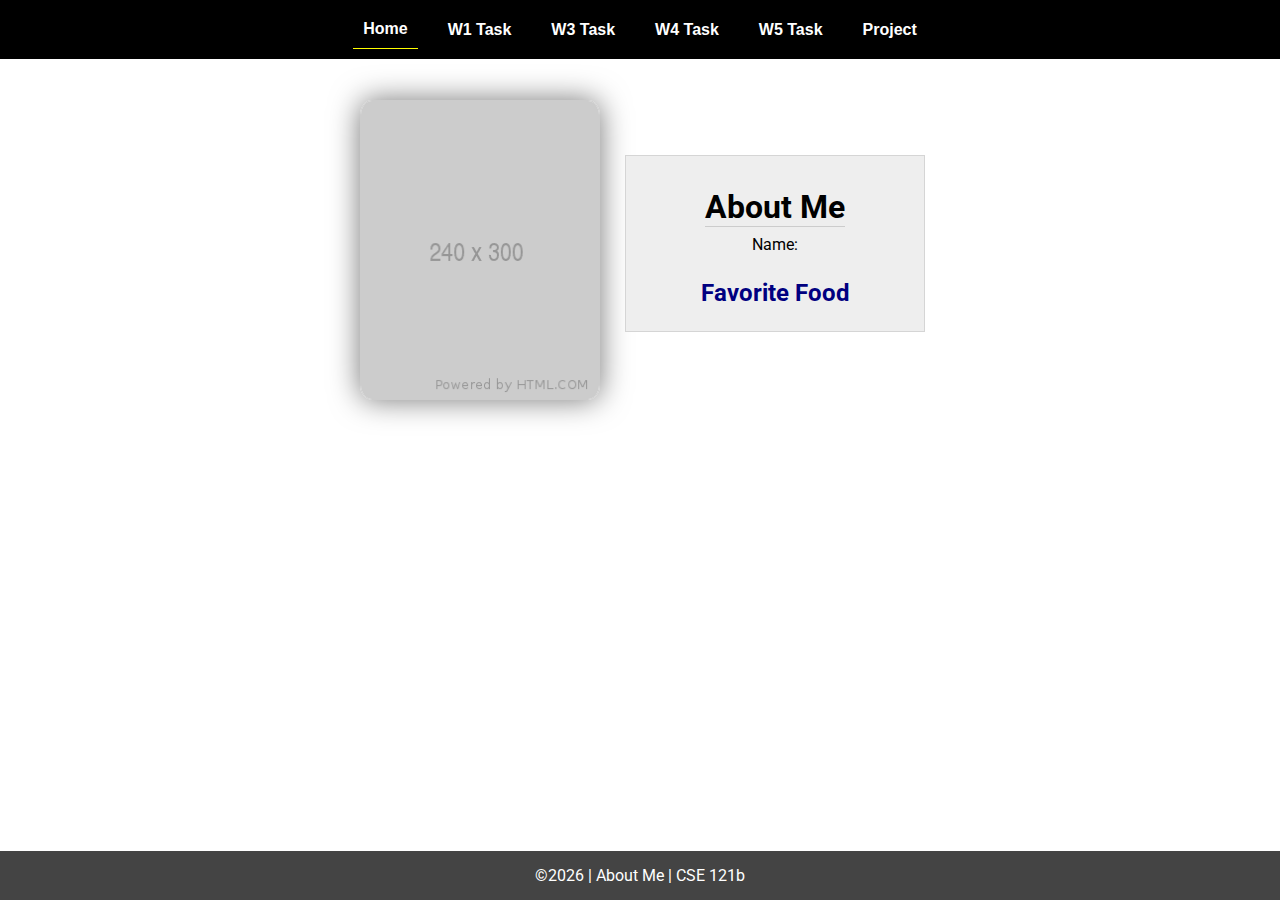
==== index.html @ 34937b7c "Added week 2 files" ====
<!DOCTYPE html>
<html lang="en">

<head>
  <meta charset="UTF-8">
  <meta name="viewport" content="width=device-width, initial-scale=1.0">
  <title>About Me | CSE 121b | W02: Programming Tasks</title>
  <link rel="preconnect" href="https://fonts.googleapis.com">
  <link rel="preconnect" href="https://fonts.gstatic.com" crossorigin>
  <link href="https://fonts.googleapis.com/css2?family=Roboto:wght@400;600&display=swap"
    rel="stylesheet">
  <link rel="stylesheet" href="styles/main.css">
</head>

<body>
  <nav>
    <ul id="menu">
      <li><a id="toggleMenu">&equiv;</a></li>
      <li><a href="index.html" class="active">Home</a></li>
      <li><a href="w01-task.html">W1 Task</a></li>
      <li><a href="w03-task.html">W3 Task</a></li>
      <li><a href="w04-task.html">W4 Task</a></li>
      <li><a href="w05-task.html">W5 Task</a></li>
      <li><a href="project.html">Project</a></li>
    </ul>
  </nav>
  <main id="home">
    <picture>
      <img src="images/placeholder.png" alt="Placeholder Image">
    </picture>
    <section>
      <h1>About Me</h1>
      <div class="info">Name: <span id="name"></span></div>
      <h2>Favorite Food</h2>
      <div class="block" id="food"></div>
    </section>
  </main>
  <footer>
    &copy;<span id="year"></span> | About Me | CSE 121b
  </footer>
  <script src="scripts/main.js"></script>
  <script src="scripts/w02-task.js"></script>
</body>

</html>
---- styles/main.css ----
/* Universal Selector */
* {
    margin: 0;
    padding: 0;
    box-sizing: border-box;
}

/* HTML Selectors */
body {
    font-family: 'Roboto', Helvetica, sans-serif;
}

nav {
    background-color: black;
    width: 100%;
    position: fixed;
    top: 0;
}

nav ul {
    display: flex;
    flex-direction: column;
    align-items: center;
    max-width: -moz-fit-content;
    max-width: fit-content;
    margin: 0 auto;
}

nav ul li {
    flex: 1 1 auto;
}

nav ul li:first-child {
    display: block;
    font-size: 2rem;
}

nav ul li:first-child a {
    padding: 1px 10px;
}

nav ul li {
    display: none;
    list-style: none;
    margin: 10px;
}

nav ul li a {
    display: block;
    padding: 10px;
    text-decoration: none;
    font-weight: 600;
    color: white;
    text-align: center;
    font-family: 'Arial Narrow', Arial, sans-serif;
}

nav ul li a:hover {
    background-color: #efefef;
    color: black;
}

h1,
h2 {
    text-align: center;
    margin: 1rem 0 .5rem;
}

h1 {
    border-bottom: 1px solid #ccc;
}

#gridly h1 {
    margin-top: 80px;
}

h2 {
    font-size: 1.5rem;
    color: navy;
    text-align: center;
    margin-top: 25px;
}

h3 {
    font-size: 1.3rem;
    margin-bottom: 1rem;
}

header {
    margin-top: 70px;
}

picture {
    margin: 0 auto;
}

picture img {
    width: 240px;
    height: auto;
    border-radius: 5%;
    border: 1px solid #ccc;
    box-shadow: 0 0 30px #777;
}

section {
    display: flex;
    flex-direction: column;
    align-items: center;
    margin: 0 auto 1rem;
    border: 1px solid rgba(0, 0, 0, .1);
    padding: 1rem;
    background-color: #eee;
}

article {
    margin-bottom: 1rem;
}

article div {
    margin-bottom: .5rem;
    text-align: right;
}

label {
    padding: .35rem;
}

input {
    padding: .35rem;
}

input[type="button"] {
    padding: .5rem;
    background-color: #444;
    color: white;
    border: none;
    border-radius: 5px;
    cursor: pointer;
    width: 100%
}

input[type="checkbox"] {
    width: 25px;
    height: 25px;
}

dt {
    font-weight: 700;
}

dt::before {
    content: "🏘️ ";
}

dd {
    margin: 0 0 .5rem 2rem;
    font-size: smaller;
}

footer {
    background-color: #444;
    color: white;
    padding: 15px;
    text-align: center;
    width: 100%;
    position: fixed;
    bottom: 0;
}

/* Class Selectors */
.active {
    border-bottom: 1px solid yellow;
}

.open li {
    display: block;
}

.block {
    display: block;
}

.larger {
    font-size: larger;
    color: red;
}

.right {
    width: 100%;
    text-align: right;
}

.middle {
    display: flex;
    align-items: center;
    justify-content: right;
    gap: 1rem;
}

/* ID Selectors */

#home {
    margin-top: 125px;
    display: grid;
    grid-template-columns: 1fr;
    grid-gap: 20px;
    align-items: center;
    justify-content: center;
}


#section1 {
    background-color: rgb(225, 250, 225, .5);
}

#section2 {
    background-color: rgba(200, 200, 250, 0.5);

}

#section2 div {
    margin-bottom: 1rem;
}

#section3 {
    background-color: rgb(250, 225, 250, .5);
}

#sortBy {
    appearance: none;
    display: flex;
    padding: .5rem;
    background-color: #eee;
    color: #444;
    font-weight: 700;
    margin: 1rem auto;
    width: 200px;
    border: 1px solid rgba(0, 0, 0, .2);
    text-align: center;
}

#sortBy option:disabled {
    font-style: italic;
    padding: 1rem;
    background-color: #111;
    color: #eee;
}

#temples {
    display: grid;
    grid-template-columns: repeat(auto-fit, minmax(320px, 1fr));
    grid-gap: .5rem;
    align-items: center;
    margin-bottom: 3rem;
}

#temples article {
    height: 250px;
    margin: .5rem;
    border: 1px solid rgba(0, 0, 0, .1);
    padding: 1rem;
    background-color: #eee;
    display: flex;
    flex-direction: column;
    align-items: center;
    justify-content: center;
}

#temples h4 {
    color: navy;
    font-size: smaller;
}


#temples img {
    width: 250px;
    height: auto;
    box-shadow: 0 0 30px #777;
    margin: .5rem;
}

/* Media Queries */
@media only screen and (min-width: 32.5em) {
    nav ul {
        flex-direction: row;
    }

    nav ul li:first-child {
        display: none;
    }

    nav ul li {
        display: block;
    }

    section {
        min-width: 300px;
    }

    #home {
        margin: 100px auto 20px;
        grid-template-columns: 250px 1fr;
        max-width: -moz-fit-content;
        max-width: fit-content;
    }

    #task3 {
        display: grid;
        grid-template-columns: 1fr 1fr;
        grid-gap: 5px;
        margin: 0 auto;
        max-width: 950px;
    }

}
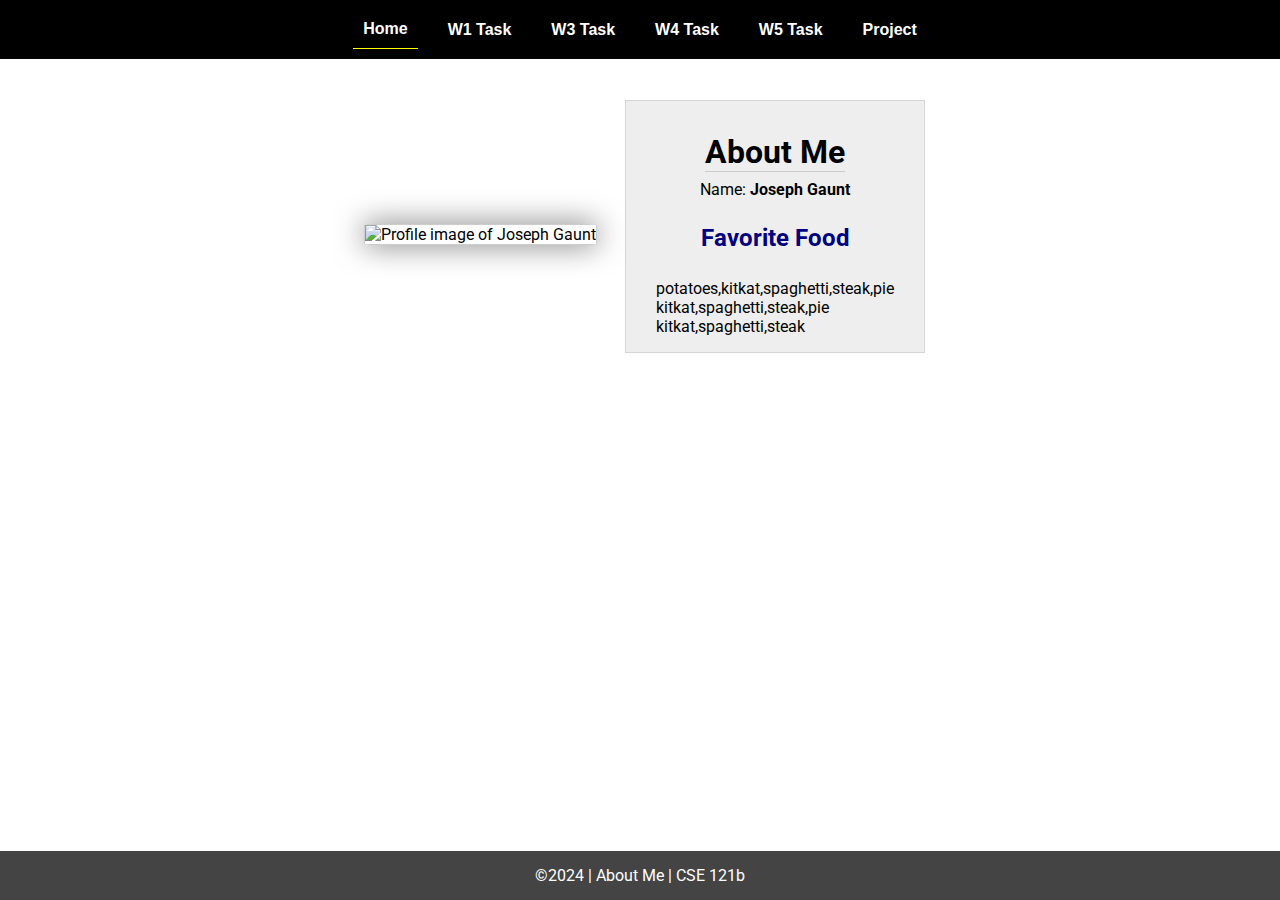
==== commit 1e436446: "Finished Week 2's tasks" ====
--- a/index.html
+++ b/index.html
@@ -26,7 +26,7 @@
   </nav>
   <main id="home">
     <picture>
-      <img src="images/placeholder.png" alt="Placeholder Image">
+      <img src="images/_MGL5316.JPG" alt="Joseph Gaunt Image">
     </picture>
     <section>
       <h1>About Me</h1>
